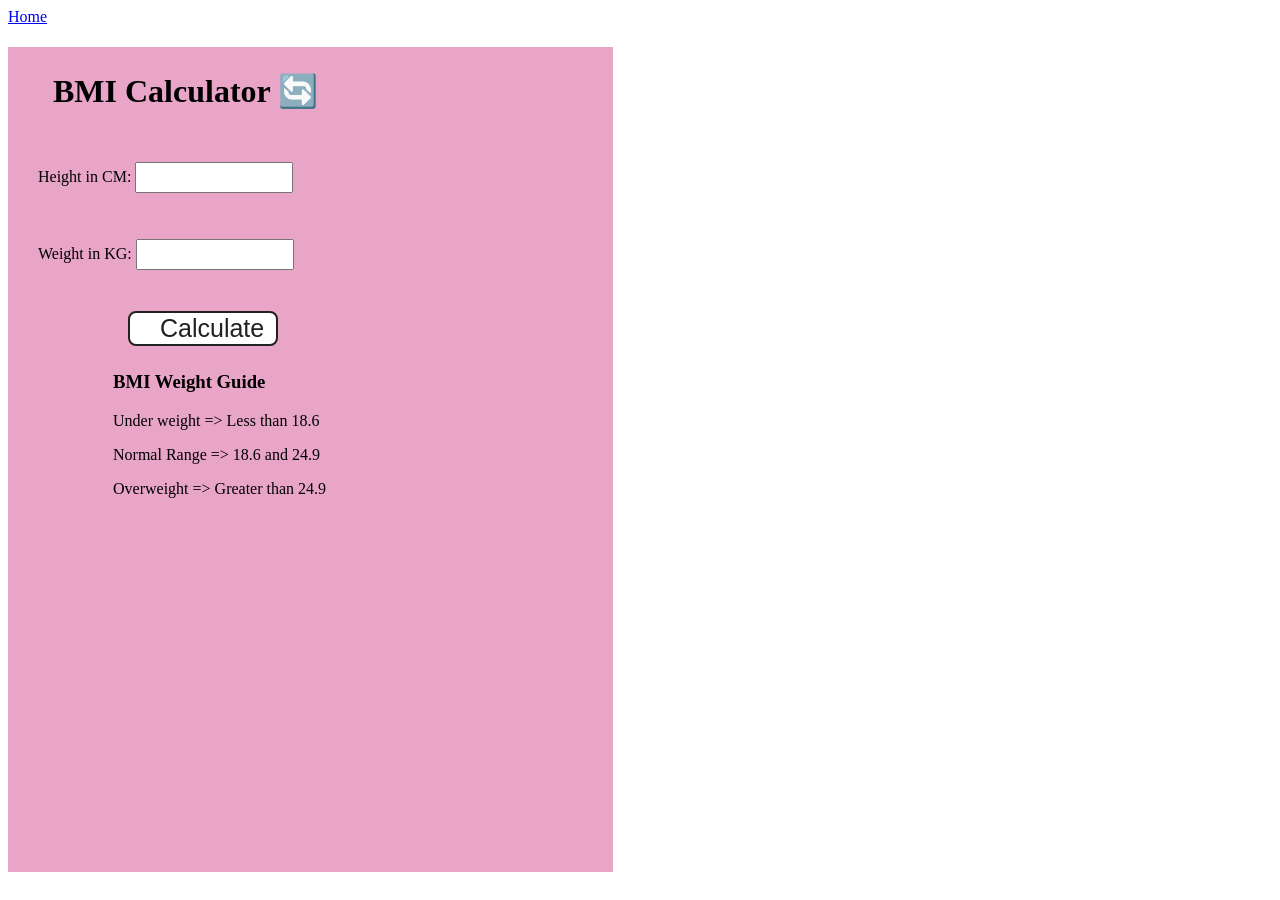
==== 02-BMI calc/index.html @ 3631a8d4 "CSS file for BMI" ====
<!DOCTYPE html>
<html lang="en">
<head>
    <meta charset="UTF-8">
    <meta name="viewport" content="width=device-width, initial-scale=1.0">
    <title>BMI Generator 🔄️</title>
    <link rel="stylesheet" href="style.css">
</head>
<body>
    <nav><a href="/" aria-current="page">Home</a></nav>

    <div class="container">
        <h1>BMI Calculator 🔄️</h1>
        <form>
            <p><label for="height">Height in CM: </label>
                <input type="text" id="height">
            </p>
            <p>
                <label for="weight">Weight in KG: </label>
                <input type="text" id="weight">
            </p>
            <button>Calculate</button>
            <div id="result"></div>
            <div id="weight-guide">
                <h3>BMI Weight Guide</h3>
                <p>Under weight => Less than 18.6</p>
                <p>Normal Range => 18.6 and 24.9</p>
                <p>Overweight => Greater than 24.9</p>
            </div>
        </form>
    </div>

    <script src="style.js"></script>
</body>
</html>
---- 02-BMI calc/style.css ----
.container {
  width: 575px;
  height: 825px;

  background-color: #e8a5c8;
  padding-left: 30px;
}
#height,
#weight {
  width: 150px;
  height: 25px;
  margin-top: 30px;
}

#weight-guide {
  margin-left: 75px;
  margin-top: 25px;
}

#results {
  font-size: 35px;
  margin-left: 90px;
  margin-top: 20px;
  color: rgb(241, 241, 241);
}

button {
  width: 150px;
  height: 35px;
  margin-left: 90px;
  margin-top: 25px;
  background-color: #fff;
  padding: 1px 30px;
  border-radius: 8px;
  color: #212121;
  text-decoration: none;
  border: 2px solid #212121;

  font-size: 25px;
}

h1 {
  padding-left: 15px;
  padding-top: 25px;
  
}
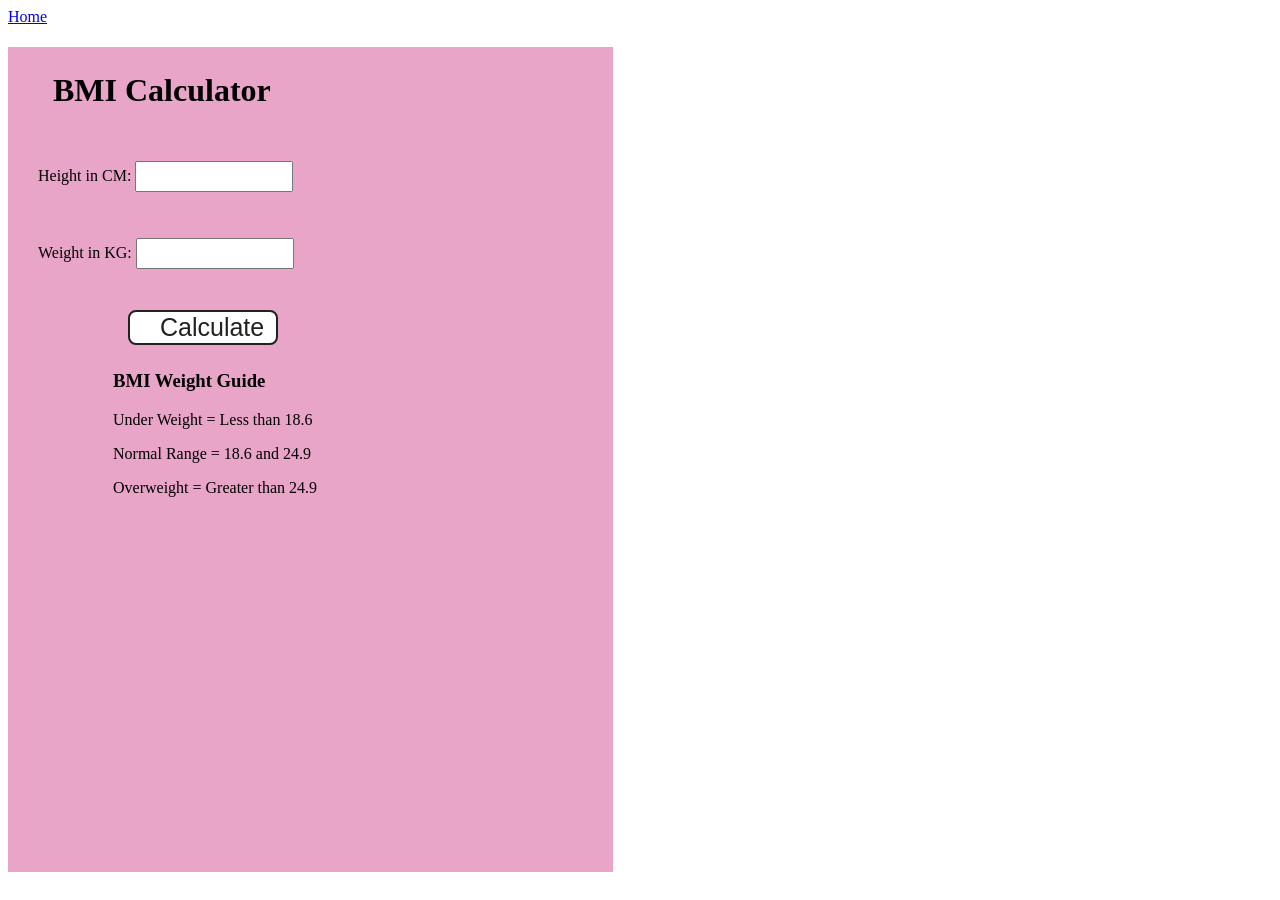
==== commit 78b09ade: "improve form validation messages in BMI Calculator" ====
--- a/02-BMI calc/index.html
+++ b/02-BMI calc/index.html
@@ -1,35 +1,37 @@
-<!DOCTYPE html>
+<!doctype html>
 <html lang="en">
-<head>
-    <meta charset="UTF-8">
-    <meta name="viewport" content="width=device-width, initial-scale=1.0">
-    <title>BMI Generator 🔄️</title>
-    <link rel="stylesheet" href="style.css">
-</head>
-<body>
-    <nav><a href="/" aria-current="page">Home</a></nav>
-
+  <head>
+    <meta charset="UTF-8" />
+    <meta name="viewport" content="width=device-width, initial-scale=1.0" />
+    <link rel="stylesheet" href="style.css" />
+    <!-- <link rel="stylesheet" href="../styles.css" /> -->
+    <title>BMI Calculator</title>
+  </head>
+  <body>
+    <nav>
+      <a href="/" aria-current="page">Home</a>
+    </nav>
     <div class="container">
-        <h1>BMI Calculator 🔄️</h1>
-        <form>
-            <p><label for="height">Height in CM: </label>
-                <input type="text" id="height">
-            </p>
-            <p>
-                <label for="weight">Weight in KG: </label>
-                <input type="text" id="weight">
-            </p>
-            <button>Calculate</button>
-            <div id="result"></div>
-            <div id="weight-guide">
-                <h3>BMI Weight Guide</h3>
-                <p>Under weight => Less than 18.6</p>
-                <p>Normal Range => 18.6 and 24.9</p>
-                <p>Overweight => Greater than 24.9</p>
-            </div>
-        </form>
+      <h1>BMI Calculator</h1>
+      <form>
+        <p>
+          <label for="height">Height in CM: </label>
+          <input type="text" id="height" />
+        </p>
+        <p>
+          <label for="weight">Weight in KG: </label
+          ><input type="text" id="weight" />
+        </p>
+        <button>Calculate</button>
+        <div id="results"></div>
+        <div id="weight-guide">
+          <h3>BMI Weight Guide</h3>
+          <p>Under Weight = Less than 18.6</p>
+          <p>Normal Range = 18.6 and 24.9</p>
+          <p>Overweight = Greater than 24.9</p>
+        </div>
+      </form>
     </div>
-
-    <script src="style.js"></script>
-</body>
-</html>+  </body>
+  <script src="script.js"></script>
+</html>
